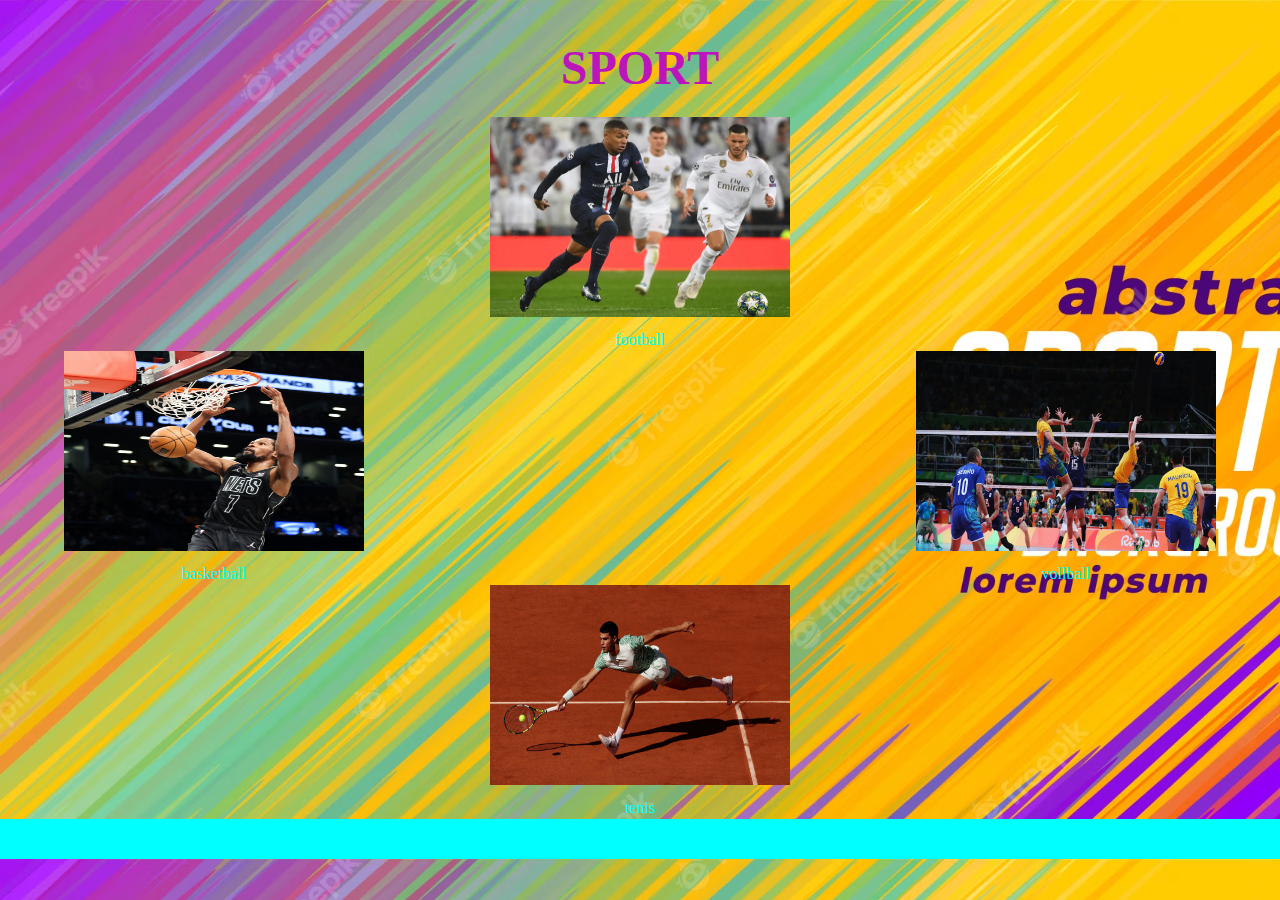
==== index.html @ 841be5cd "Add files via upload" ====
<!DOCTYPE html>
<html lang="en">
<head>
    <meta charset="UTF-8">
    <meta http-equiv="X-UA-Compatible" content="IE=edge">
    <meta name="viewport" content="width=device-width, initial-scale=1.0">
    <link rel="icon" href="favicon.ico"type="image/x-icon">
    <link rel="stylesheet" href="style.css">
    <title>SPORT</title>
</head>
<body class="b">
    <header>

    </header>
    <main>
        <h1>SPORT</h1>
        <table class="sport-type">
            <tr>
                <td></td>
                <td>
                    <a href="footbale.html">
                        <img src="footbal.webp" alt="">
                        <div class="name">football</div>
                    </a>
                </td>
                <td></td>
            </tr>
            <tr>
                <td>
                    <a href="basketball.html">
                        <img src="lebron.jpg" alt="">
                        <div class="name">basketball</div>
                    </a>
                </td>
                <td></td>
                <td>
                    <a href="v.html">
                        <img src="vool.webp" alt="">
                        <div class="name">vollball</div>
                    </a>
                </td>
            </tr>
            <tr>
                <td></td>
                <td>
                    <a href="tenis.html">
                        <img src="tenis.jpg" alt="">
                        <div class="name">tenis</div>
                    </a> 
                </td>
                <td></td>
            </tr>
            
        </table>
        
    </main>
    <footer>

    </footer>
</body>
</html>
---- style.css ----
*{
    margin: 0; 
    padding:0;
}
h1{
text-align: center;
font-size: 48px;
color:rgb(187, 21, 187) ;
padding-top:  10px; 
padding-bottom: 20px;
}

.b{
    background-image: url("image.avif");
    background-size: cover;
}
.sport-type{
    width:100%;
    text-align: center;
    
}
.sport-type img{
    width: 300px;
    height: 200px;
    transition: 0.5s;
}
.name{
    padding-top: 10px;
    color: aqua;
}
.sport-type a{
    text-decoration: none;
}
.sport-type img:hover{
    transform: scale(1.2);

}
header{
    background-color: aqua;
    text-align: center;
    margin-bottom: 30px;
}
header span{
    font-size:50px;
    color: darkgreen;
    font-family: 'Trebuchet MS',
     'Lucida Sans Unicode', 'Lucida Grande',
      'Lucida Sans', Arial, sans-serif;
}
header a{
    text-decoration: none;
}
.aaa img{
    width: 250px;
    height: 200px;
    margin: 15px 20px 30px 40px;
}
.aaa{
    text-align: center;
}
footer{
    background-color: aqua;
    color: darkgreen;
    padding: 20px 0px; 
}
footer a{
    text-decoration: none;
    font-size: 24px;
    color: darkgreen;
}
.nnn{
    width: 100%;
    text-align: center;
}
footer div{
    text-align: right;
    border-top: 1px solid darkgreen;
    margin: 20px 100px 0px 100px;
    padding-top: 15px;
}
.ggg{
    width: 900px;
    margin: 50px auto;
    background-color: cadetblue;
    text-align: center;
}
.hhh{
    font-size: 24px;
}
.ttt{
    background-color:chartreuse
}
.fff{
    margin: 24px;
}
.fff li{
    margin: 10px;
}
.fff li a{
    text-decoration: none;
    color: black;
}
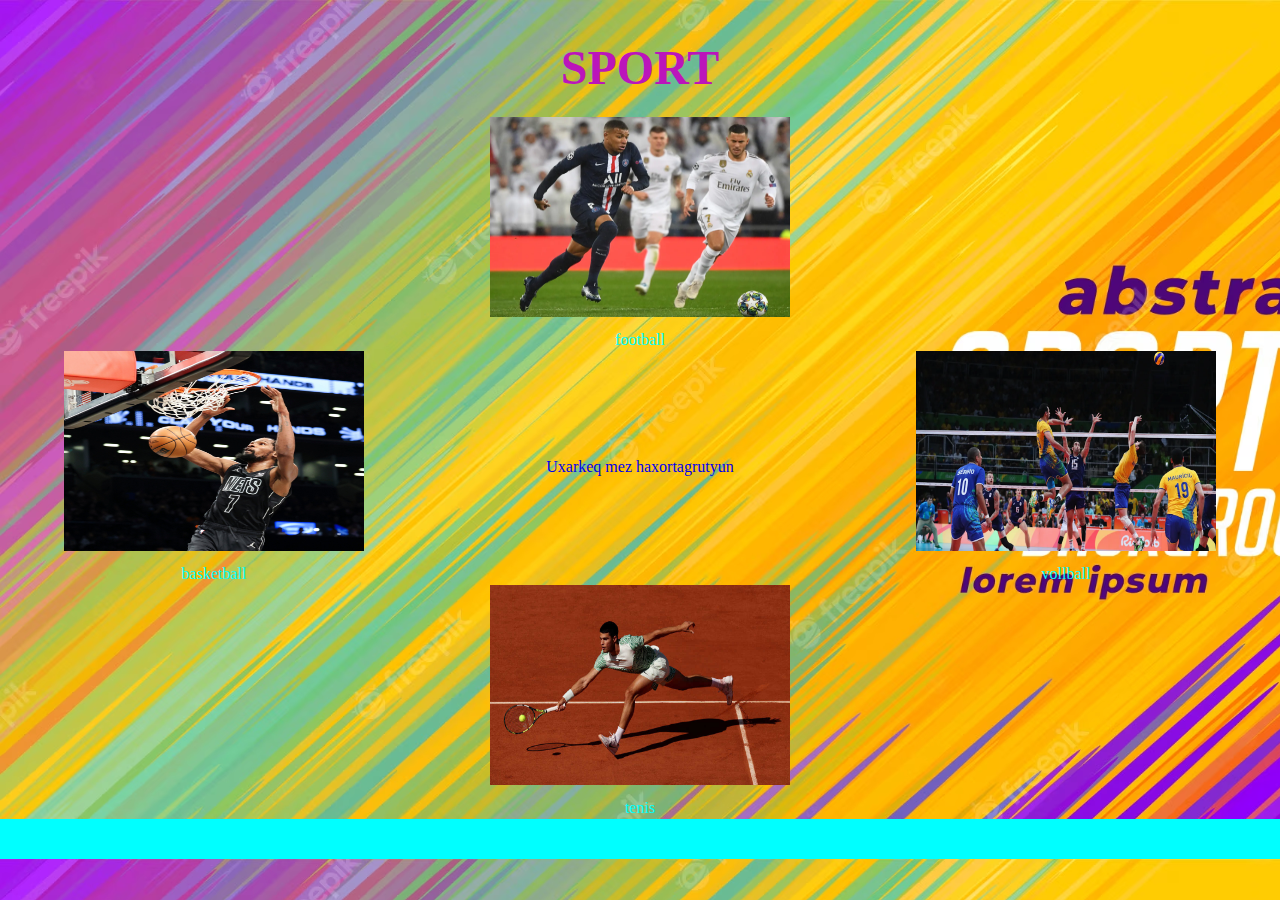
==== commit f7dbe759: "Add files via upload" ====
--- a/index.html
+++ b/index.html
@@ -32,7 +32,9 @@
                         <div class="name">basketball</div>
                     </a>
                 </td>
-                <td></td>
+                <td>
+                    <a href="contact.html">Uxarkeq mez haxortagrutyun</a>
+                </td>
                 <td>
                     <a href="v.html">
                         <img src="vool.webp" alt="">
--- a/style.css
+++ b/style.css
@@ -100,3 +100,27 @@
     text-decoration: none;
     color: black;
 }
+h4{
+    color: cadetblue;
+    text-align: center;
+    font-size: 40px;
+}
+.contact-form{
+    width: 900px;
+    margin: 50px auto;
+}
+.rfv,.namak{
+    margin-bottom: 20px;
+}
+.rfv input,.namak textarea{
+    margin-top: 10px;
+    padding: 10px;
+}
+.rfv p,.namak p{
+    font-size: 20px;
+}
+.button input{
+    color:white;
+    background-color: red;
+    padding: 12px 50px;
+}